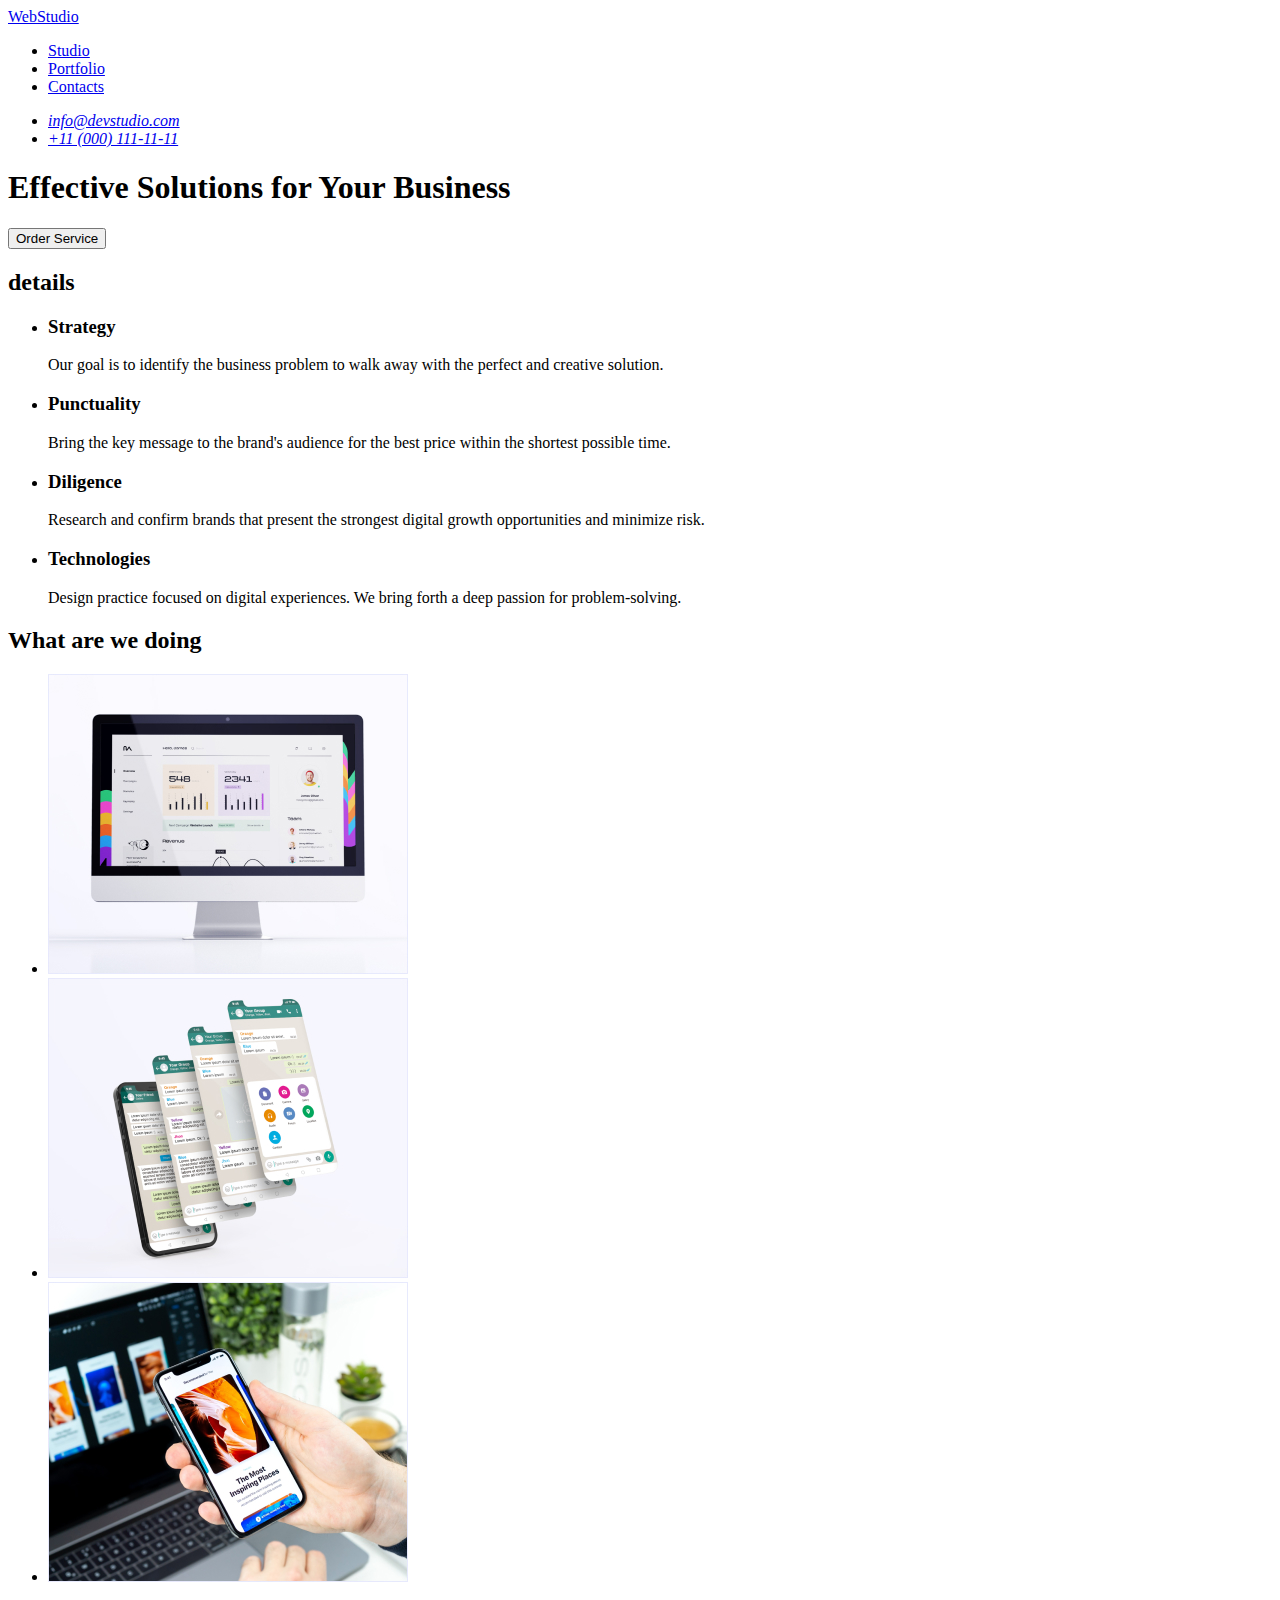
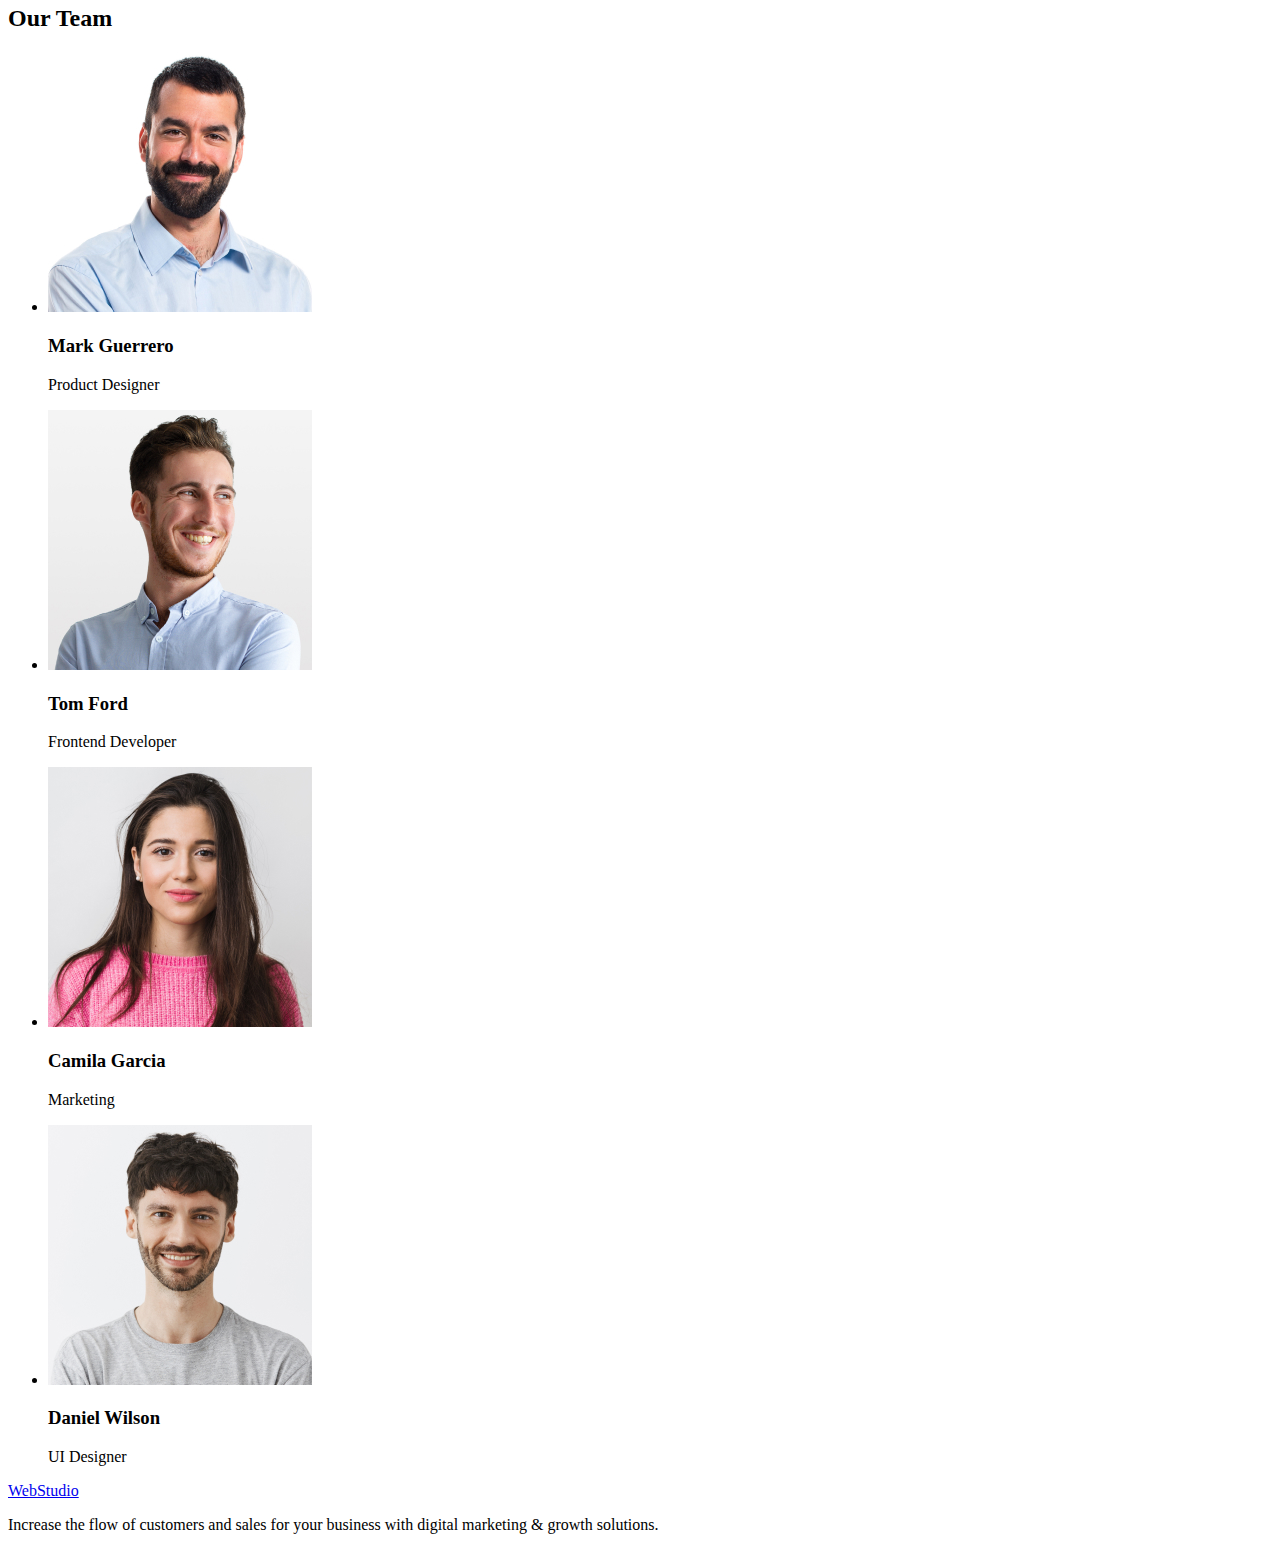
==== index.html @ 0501aa73 "Initial commit" ====
<!DOCTYPE html>
<html lang="en">
  <head>
    <meta charset="UTF-8" />
    <meta http-equiv="X-UA-Compatible" content="IE=edge" />
    <meta name="viewport" content="width=device-width, initial-scale=1.0" />
    <title>WebStudio</title>
  </head>
  <body>
    <header class="header">
      <nav class="header__menu">
        <a class="logo" href="./index.html">WebStudio</a>
        <ul class="header__menu-list">
          <li class="header__menu-item">
            <a class="header__menu-link" href="#">Studio</a>
          </li>
          <li class="header__menu-item">
            <a class="header__menu-link" href="#">Portfolio</a>
          </li>
          <li class="header__menu-item">
            <a class="header__menu-link" href="#">Contacts</a>
          </li>
        </ul>
      </nav>
      <address class="header__address">
        <ul class="header__contact-list">
          <li class="header_contact-item">
            <a class="header__contact-link" href="mailto:info@devstudio.com"
              >info@devstudio.com</a
            >
          </li>
          <li class="header_contact-item">
            <a class="header__contact-link" href="tel:+110001111111"
              >+11 (000) 111-11-11</a
            >
          </li>
        </ul>
      </address>
    </header>
    <main class="main">
      <section class="solutions">
        <h1 class="solutions__title">Effective Solutions for Your Business</h1>
        <button class="solution__btn" type="button">Order Service</button>
      </section>
      <section class="details">
        <h2 class="details__title">details</h2>
        <ul class="details__menu-list">
          <li class="details__menu-item">
            <h3 class="details__menu-title">Strategy</h3>
            <p class="details__menu-text">
              Our goal is to identify the business problem to walk away with the
              perfect and creative solution.
            </p>
          </li>
          <li class="details__menu-item">
            <h3 class="details__menu-title">Punctuality</h3>
            <p class="details__menu-text">
              Bring the key message to the brand's audience for the best price
              within the shortest possible time.
            </p>
          </li>
          <li class="details__menu-item">
            <h3 class="details__menu-title">Diligence</h3>
            <p class="details__menu-text">
              Research and confirm brands that present the strongest digital
              growth opportunities and minimize risk.
            </p>
          </li>
          <li class="details__menu-item">
            <h3 class="details__menu-title">Technologies</h3>
            <p class="details__menu-text">
              Design practice focused on digital experiences. We bring forth a
              deep passion for problem-solving.
            </p>
          </li>
        </ul>
      </section>
      <section class="about">
        <h2 class="about__title">What are we doing</h2>
        <ul class="about__images-list">
          <li class="about__images-item">
            <img
              src="./images/details-img-1.jpg"
              alt="mac"
              class="details__images-img"
              width="360"
            />
          </li>
          <li class="about__images-item">
            <img
              src="./images/details-img-2.jpg"
              alt="iphone"
              class="about__images-img"
              width="360"
            />
          </li>
          <li class="about__images-item">
            <img
              src="./images/details-img-3.jpg"
              alt="macbook with iphone"
              class="about__images-img"
              width="360"
            />
          </li>
        </ul>
      </section>
      <section class="team">
        <h2 class="team__title">Our Team</h2>
        <ul class="team__images-list">
          <li class="team__images-item">
            <img
              src="./images/team-img-1.jpg"
              alt="people"
              class="team__images-img"
              width="264"
            />
            <h3 class="team__images-title">Mark Guerrero</h3>
            <p class="team__images-text">Product Designer</p>
          </li>
          <li class="team__images-item">
            <img
              src="./images/team-img-2.jpg"
              alt="people"
              class="team__images-img"
              width="264"
            />
            <h3 class="team__images-title">Tom Ford</h3>
            <p class="team__images-text">Frontend Developer</p>
          </li>
          <li class="team__images-item">
            <img
              src="./images/team-img-3.jpg"
              alt="people"
              class="team__images-img"
              width="264"
            />
            <h3 class="team__images-title">Camila Garcia</h3>
            <p class="team__images-text">Marketing</p>
          </li>
          <li class="team__images-item">
            <img
              src="./images/team-img-4.jpg"
              alt="people"
              class="team__images-img"
              width="264"
            />
            <h3 class="team__images-title">Daniel Wilson</h3>
            <p class="team__images-text">UI Designer</p>
          </li>
        </ul>
      </section>
    </main>
    <footer class="footer">
      <a class="logo" href="./index.html">WebStudio</a>
      <p class="footer__text">
        Increase the flow of customers and sales for your business with digital
        marketing & growth solutions.
      </p>
    </footer>
  </body>
</html>
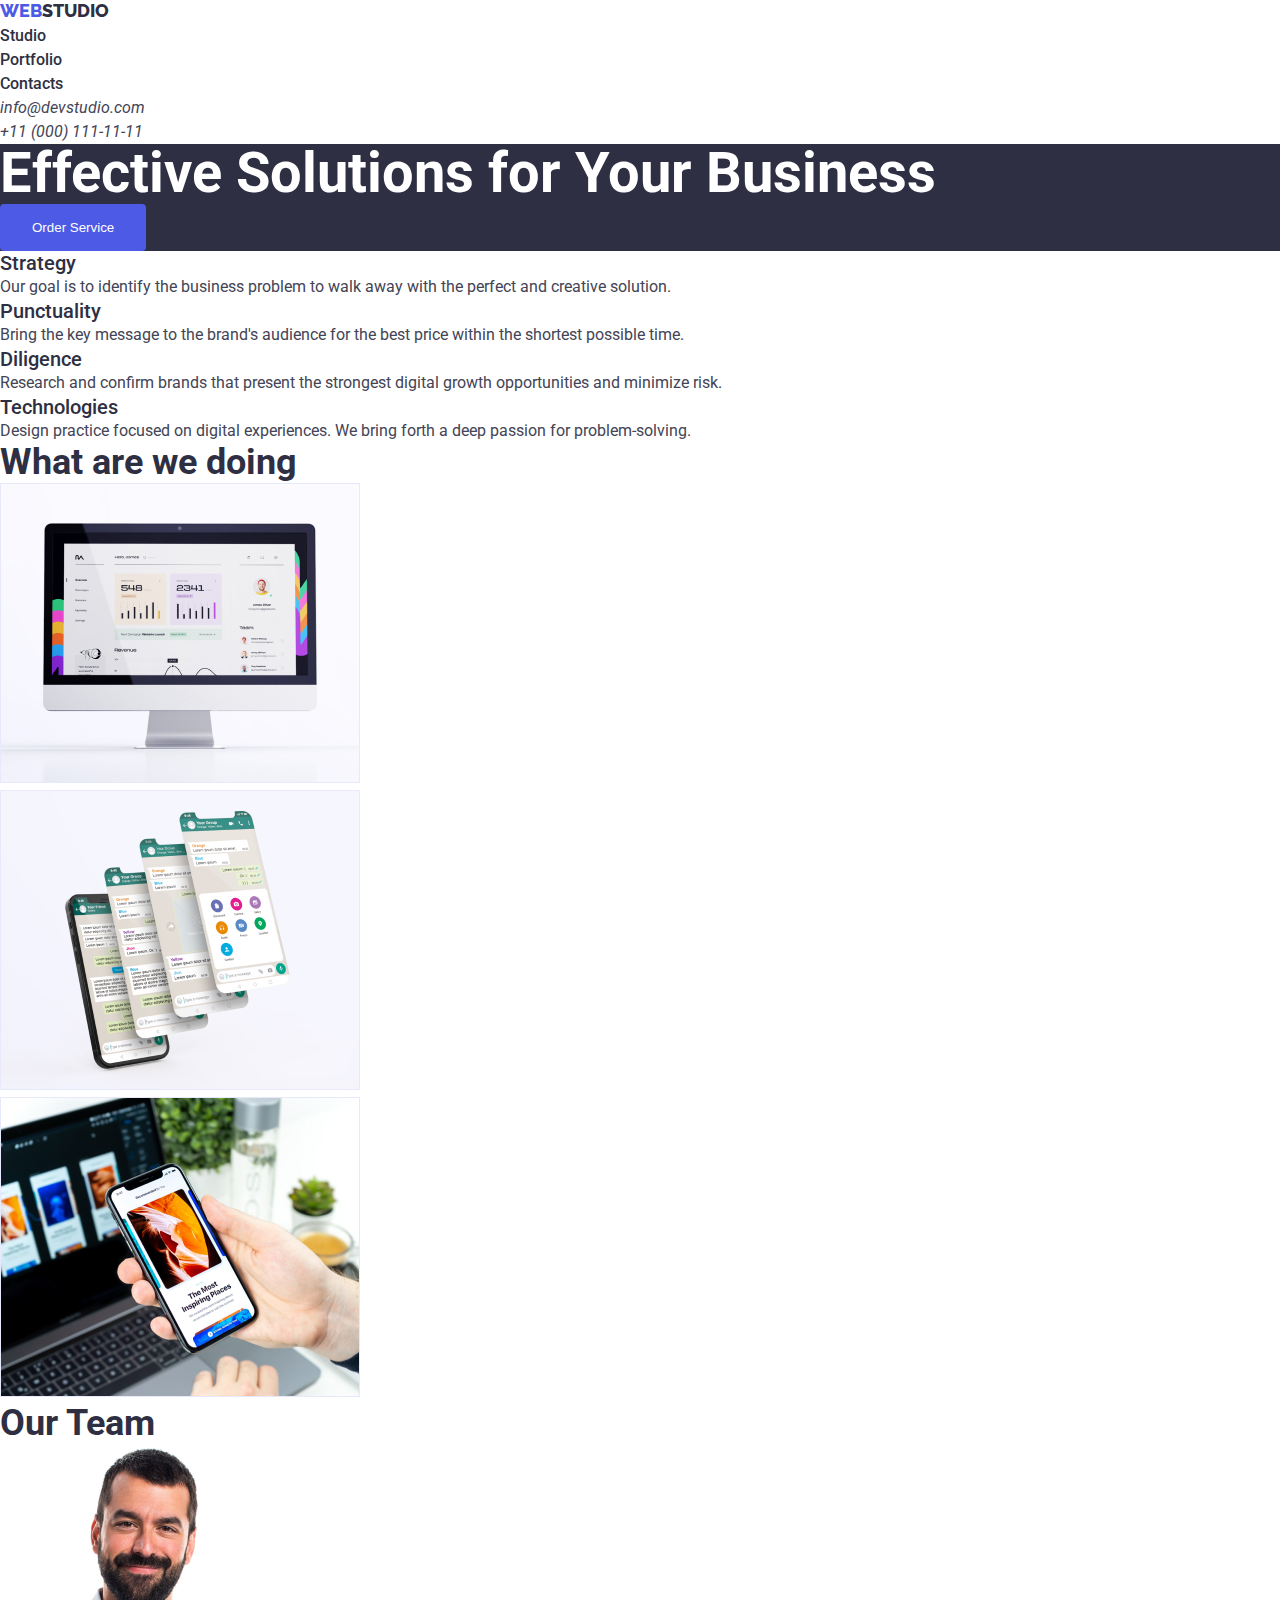
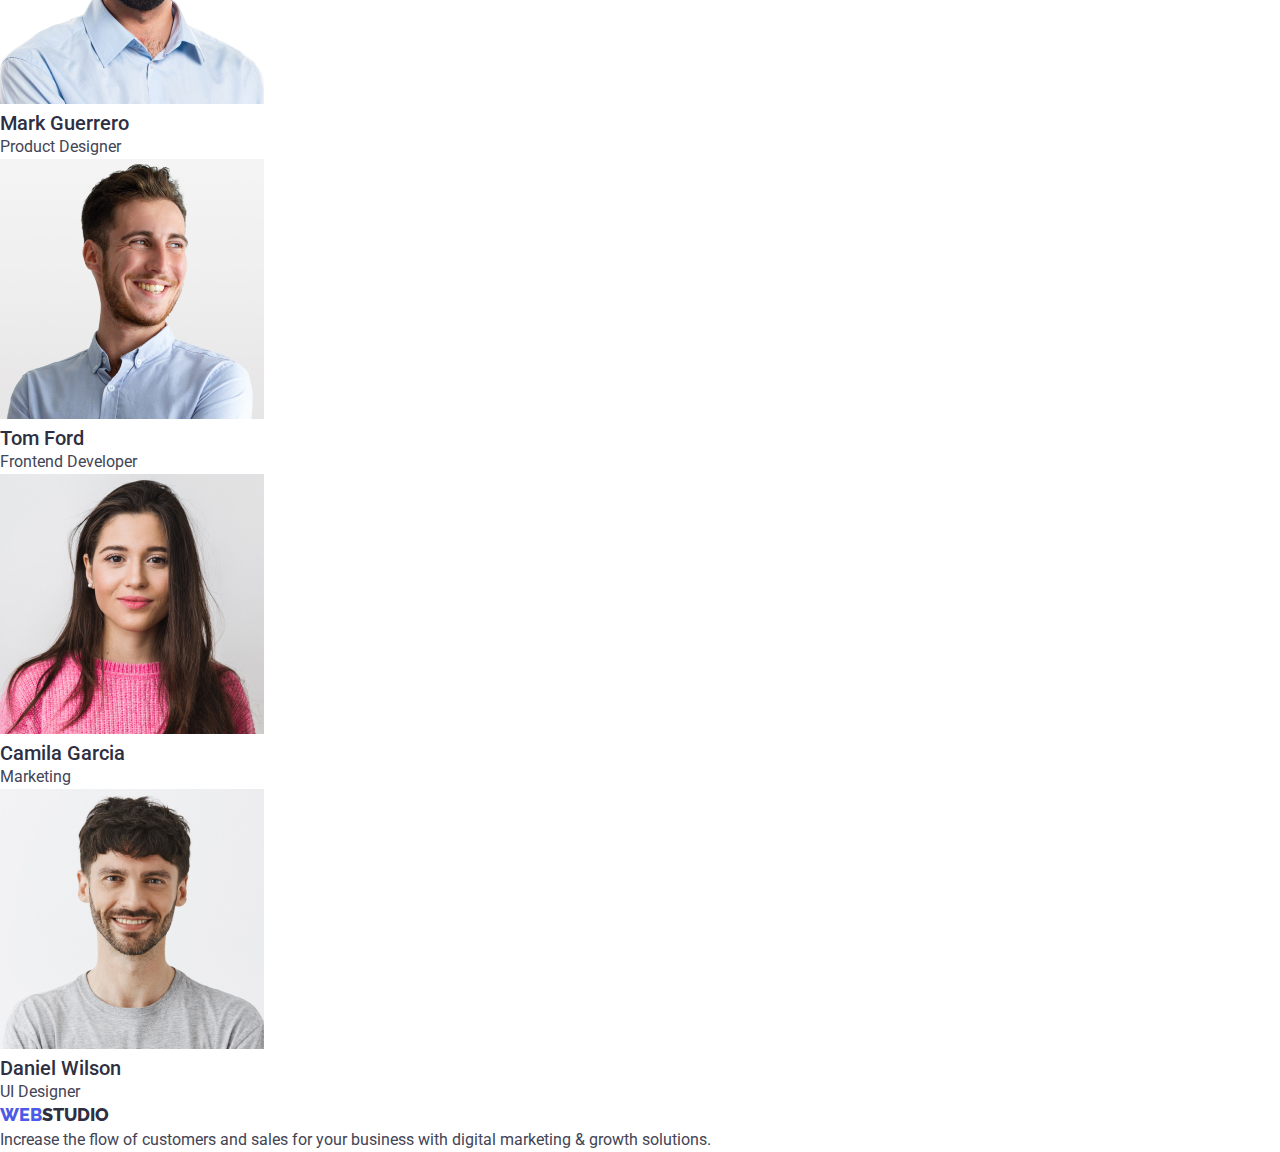
==== commit 236cfec7: "update css and add portfolio page" ====
--- a/index.html
+++ b/index.html
@@ -4,18 +4,28 @@
     <meta charset="UTF-8" />
     <meta http-equiv="X-UA-Compatible" content="IE=edge" />
     <meta name="viewport" content="width=device-width, initial-scale=1.0" />
+    <link rel="preconnect" href="https://fonts.googleapis.com" />
+    <link rel="preconnect" href="https://fonts.gstatic.com" crossorigin />
+    <link
+      href="https://fonts.googleapis.com/css2?family=Raleway:wght@800&family=Roboto:wght@400;500;700;900&display=swap"
+      rel="stylesheet"
+    />
+    <link rel="stylesheet" href="./css/style.css" />
     <title>WebStudio</title>
   </head>
   <body>
     <header class="header">
       <nav class="header__menu">
-        <a class="logo" href="./index.html">WebStudio</a>
+        <a class="logo" href="./index.html"
+          ><span class="logo__first-element">Web</span
+          ><span class="logo__second-element">Studio</span></a
+        >
         <ul class="header__menu-list">
           <li class="header__menu-item">
             <a class="header__menu-link" href="#">Studio</a>
           </li>
           <li class="header__menu-item">
-            <a class="header__menu-link" href="#">Portfolio</a>
+            <a class="header__menu-link" href="./portfolio.html">Portfolio</a>
           </li>
           <li class="header__menu-item">
             <a class="header__menu-link" href="#">Contacts</a>
@@ -43,7 +53,7 @@
         <button class="solution__btn" type="button">Order Service</button>
       </section>
       <section class="details">
-        <h2 class="details__title">details</h2>
+        <h2 class="details__title" style="display: none">details</h2>
         <ul class="details__menu-list">
           <li class="details__menu-item">
             <h3 class="details__menu-title">Strategy</h3>
@@ -151,7 +161,10 @@
       </section>
     </main>
     <footer class="footer">
-      <a class="logo" href="./index.html">WebStudio</a>
+      <a class="logo" href="./index.html"
+        ><span class="logo__first-element">Web</span
+        ><span class="logo__second-element">Studio</span></a
+      >
       <p class="footer__text">
         Increase the flow of customers and sales for your business with digital
         marketing & growth solutions.
--- a/css/style.css
+++ b/css/style.css
@@ -0,0 +1,98 @@
+body {
+  font-family: "Roboto", sans-serif;
+  font-weight: 400;
+  font-size: 16px;
+  line-height: 150%;
+  color: #434455;
+  padding: 0;
+  margin: 0;
+  box-sizing: border-box;
+}
+*,
+*::after,
+*::before {
+  box-sizing: inherit;
+  margin: 0;
+  padding: 0;
+}
+a {
+  text-decoration: none;
+  color: #434455;
+}
+.logo {
+  text-transform: uppercase;
+  font-family: "Raleway", sans-serif;
+  font-weight: 800;
+  font-size: 18px;
+  line-height: 117%;
+}
+.logo__first-element {
+  color: #4d5ae5;
+}
+.logo__second-element {
+  color: #2e2f42;
+}
+.header__menu-link {
+  font-weight: 500;
+  color: #2e2f42;
+}
+.header__menu-link:hover {
+  color: #404bbf;
+  border-bottom: 4px solid #404bbf;
+  border-radius: 2px;
+}
+.header__contact-link:hover {
+  color: #404bbf;
+}
+.solutions {
+  background-color: #2e2f42;
+}
+.solutions__title {
+  color: #fff;
+  font-weight: 700;
+  font-size: 56px;
+  line-height: 107%;
+}
+.solution__btn {
+  cursor: pointer;
+  background-color: #4d5ae5;
+  color: #ffffff;
+  font-weight: 500;
+  border-radius: 4px;
+  padding: 16px 32px;
+  border: none;
+}
+.solution__btn:hover {
+  background-color: #404bbf;
+}
+.details__menu-title {
+  font-weight: 500;
+  font-size: 20px;
+  color: #2e2f42;
+}
+.about__title,
+.team__title {
+  font-weight: 700;
+  font-size: 36px;
+  line-height: 111%;
+  color: #2e2f42;
+}
+.team__images-title {
+  font-weight: 500;
+  font-size: 20px;
+  color: #2e2f42;
+}
+.navigation__btn {
+  cursor: pointer;
+  font-weight: 500;
+  border: 1px solid #e7e9fc;
+  background-color: #f4f4fd;
+  color: #4d5ae5;
+  border-radius: 4px;
+  padding: 12px 24px;
+}
+.gallery__list-title {
+  font-weight: 500;
+  font-size: 20px;
+  color: #2e2f42;
+}
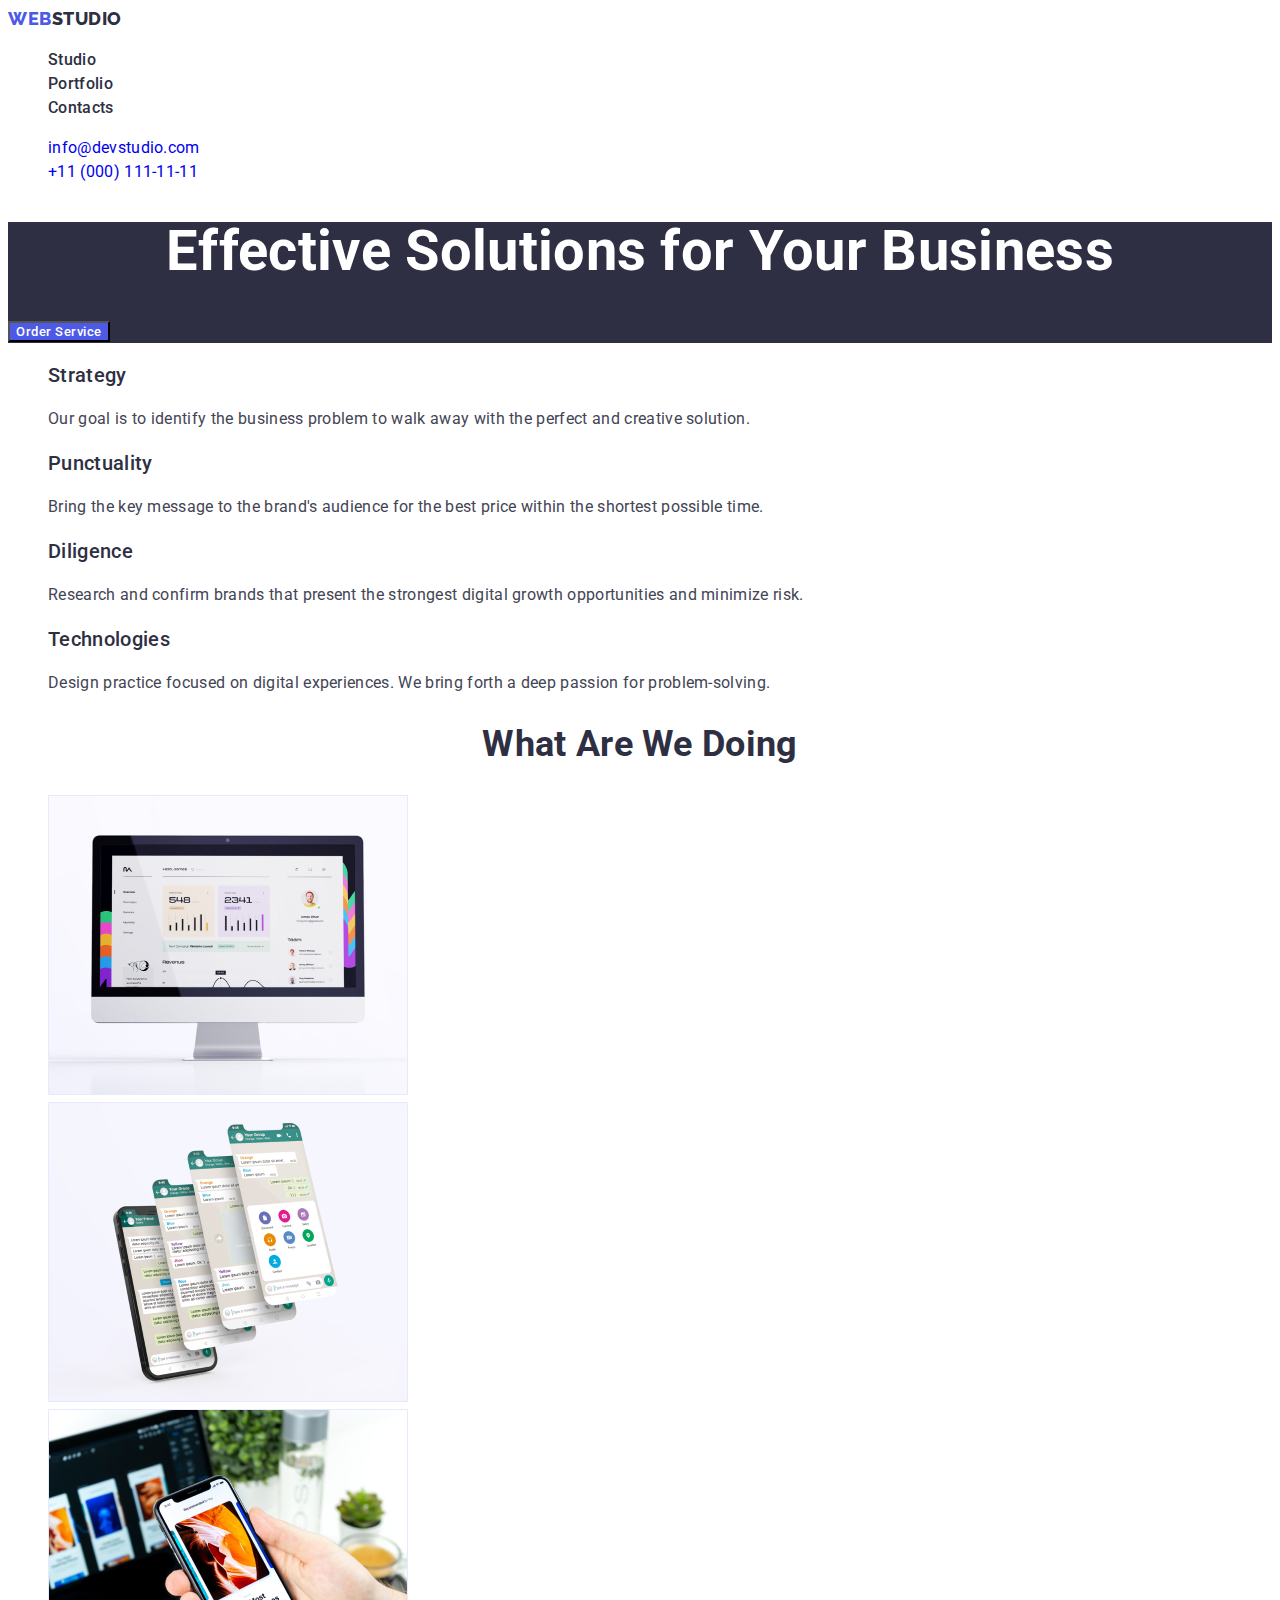
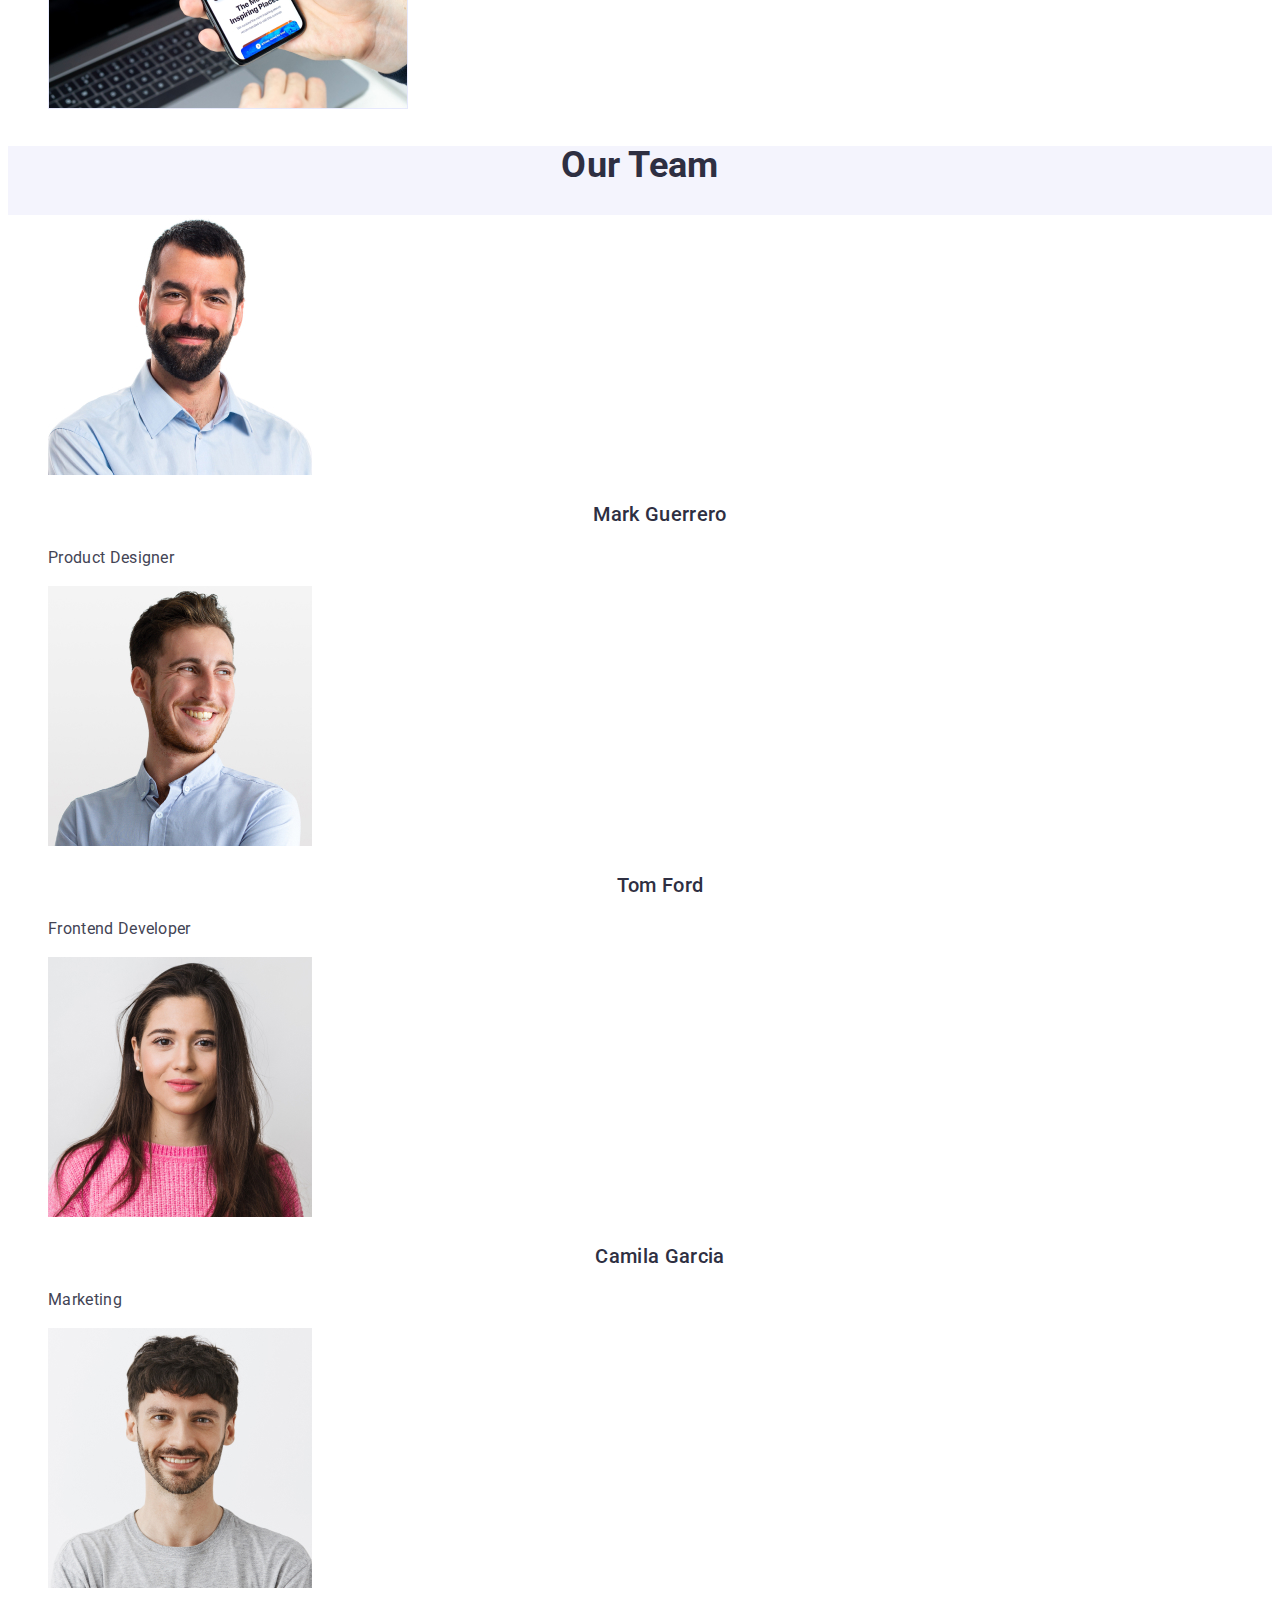
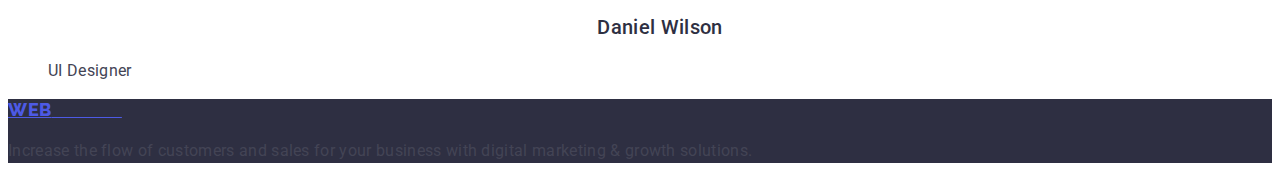
==== commit e23b53c8: "fix errors" ====
--- a/index.html
+++ b/index.html
@@ -16,31 +16,34 @@
   <body>
     <header class="header">
       <nav class="header__menu">
-        <a class="logo" href="./index.html"
-          ><span class="logo__first-element">Web</span
-          ><span class="logo__second-element">Studio</span></a
+        <a class="logo link" href="./index.html"
+          >Web<span class="logo__second-element">Studio</span></a
         >
-        <ul class="header__menu-list">
+        <ul class="header__menu-list list">
           <li class="header__menu-item">
-            <a class="header__menu-link" href="#">Studio</a>
+            <a class="header__menu-link link" href="./index.html">Studio</a>
           </li>
           <li class="header__menu-item">
-            <a class="header__menu-link" href="./portfolio.html">Portfolio</a>
+            <a class="header__menu-link link" href="./portfolio.html"
+              >Portfolio</a
+            >
           </li>
           <li class="header__menu-item">
-            <a class="header__menu-link" href="#">Contacts</a>
+            <a class="header__menu-link link" href="">Contacts</a>
           </li>
         </ul>
       </nav>
       <address class="header__address">
-        <ul class="header__contact-list">
+        <ul class="header__contact-list list">
           <li class="header_contact-item">
-            <a class="header__contact-link" href="mailto:info@devstudio.com"
+            <a
+              class="header__contact-link link"
+              href="mailto:info@devstudio.com"
               >info@devstudio.com</a
             >
           </li>
           <li class="header_contact-item">
-            <a class="header__contact-link" href="tel:+110001111111"
+            <a class="header__contact-link link" href="tel:+110001111111"
               >+11 (000) 111-11-11</a
             >
           </li>
@@ -54,7 +57,7 @@
       </section>
       <section class="details">
         <h2 class="details__title" style="display: none">details</h2>
-        <ul class="details__menu-list">
+        <ul class="details__menu-list list">
           <li class="details__menu-item">
             <h3 class="details__menu-title">Strategy</h3>
             <p class="details__menu-text">
@@ -87,7 +90,7 @@
       </section>
       <section class="about">
         <h2 class="about__title">What are we doing</h2>
-        <ul class="about__images-list">
+        <ul class="about__images-list list">
           <li class="about__images-item">
             <img
               src="./images/details-img-1.jpg"
@@ -116,7 +119,7 @@
       </section>
       <section class="team">
         <h2 class="team__title">Our Team</h2>
-        <ul class="team__images-list">
+        <ul class="team__images-list list">
           <li class="team__images-item">
             <img
               src="./images/team-img-1.jpg"
--- a/css/style.css
+++ b/css/style.css
@@ -3,20 +3,7 @@
   font-weight: 400;
   font-size: 16px;
   line-height: 150%;
-  color: #434455;
-  padding: 0;
-  margin: 0;
-  box-sizing: border-box;
-}
-*,
-*::after,
-*::before {
-  box-sizing: inherit;
-  margin: 0;
-  padding: 0;
-}
-a {
-  text-decoration: none;
+  letter-spacing: 0.02em;
   color: #434455;
 }
 .logo {
@@ -25,9 +12,14 @@
   font-weight: 800;
   font-size: 18px;
   line-height: 117%;
+  letter-spacing: 0.03em;
+  color: #4d5ae5;
 }
-.logo__first-element {
-  color: #4d5ae5;
+.link {
+  text-decoration: none;
+}
+.list {
+  list-style: none;
 }
 .logo__second-element {
   color: #2e2f42;
@@ -38,8 +30,9 @@
 }
 .header__menu-link:hover {
   color: #404bbf;
-  border-bottom: 4px solid #404bbf;
-  border-radius: 2px;
+}
+.header__address {
+  font-style: normal;
 }
 .header__contact-link:hover {
   color: #404bbf;
@@ -52,15 +45,15 @@
   font-weight: 700;
   font-size: 56px;
   line-height: 107%;
+  text-align: center;
 }
 .solution__btn {
+  font-family: "Roboto", sans-serif;
   cursor: pointer;
   background-color: #4d5ae5;
   color: #ffffff;
   font-weight: 500;
-  border-radius: 4px;
-  padding: 16px 32px;
-  border: none;
+  letter-spacing: 0.04em;
 }
 .solution__btn:hover {
   background-color: #404bbf;
@@ -76,14 +69,29 @@
   font-size: 36px;
   line-height: 111%;
   color: #2e2f42;
+  text-align: center;
+  text-transform: capitalize;
+}
+.team {
+  background-color: #f4f4fd;
 }
 .team__images-title {
   font-weight: 500;
   font-size: 20px;
   color: #2e2f42;
+  text-align: center;
+  text-transform: capitalize;
+}
+.team__images-list {
+  background-color: #fff;
+}
+.footer {
+  background-color: #2e2f42;
 }
 .navigation__btn {
+  font-family: "Roboto", sans-serif;
   cursor: pointer;
+  letter-spacing: 0.04em;
   font-weight: 500;
   border: 1px solid #e7e9fc;
   background-color: #f4f4fd;
@@ -96,3 +104,6 @@
   font-size: 20px;
   color: #2e2f42;
 }
+.gallery__list-text {
+  color: #434455;
+}
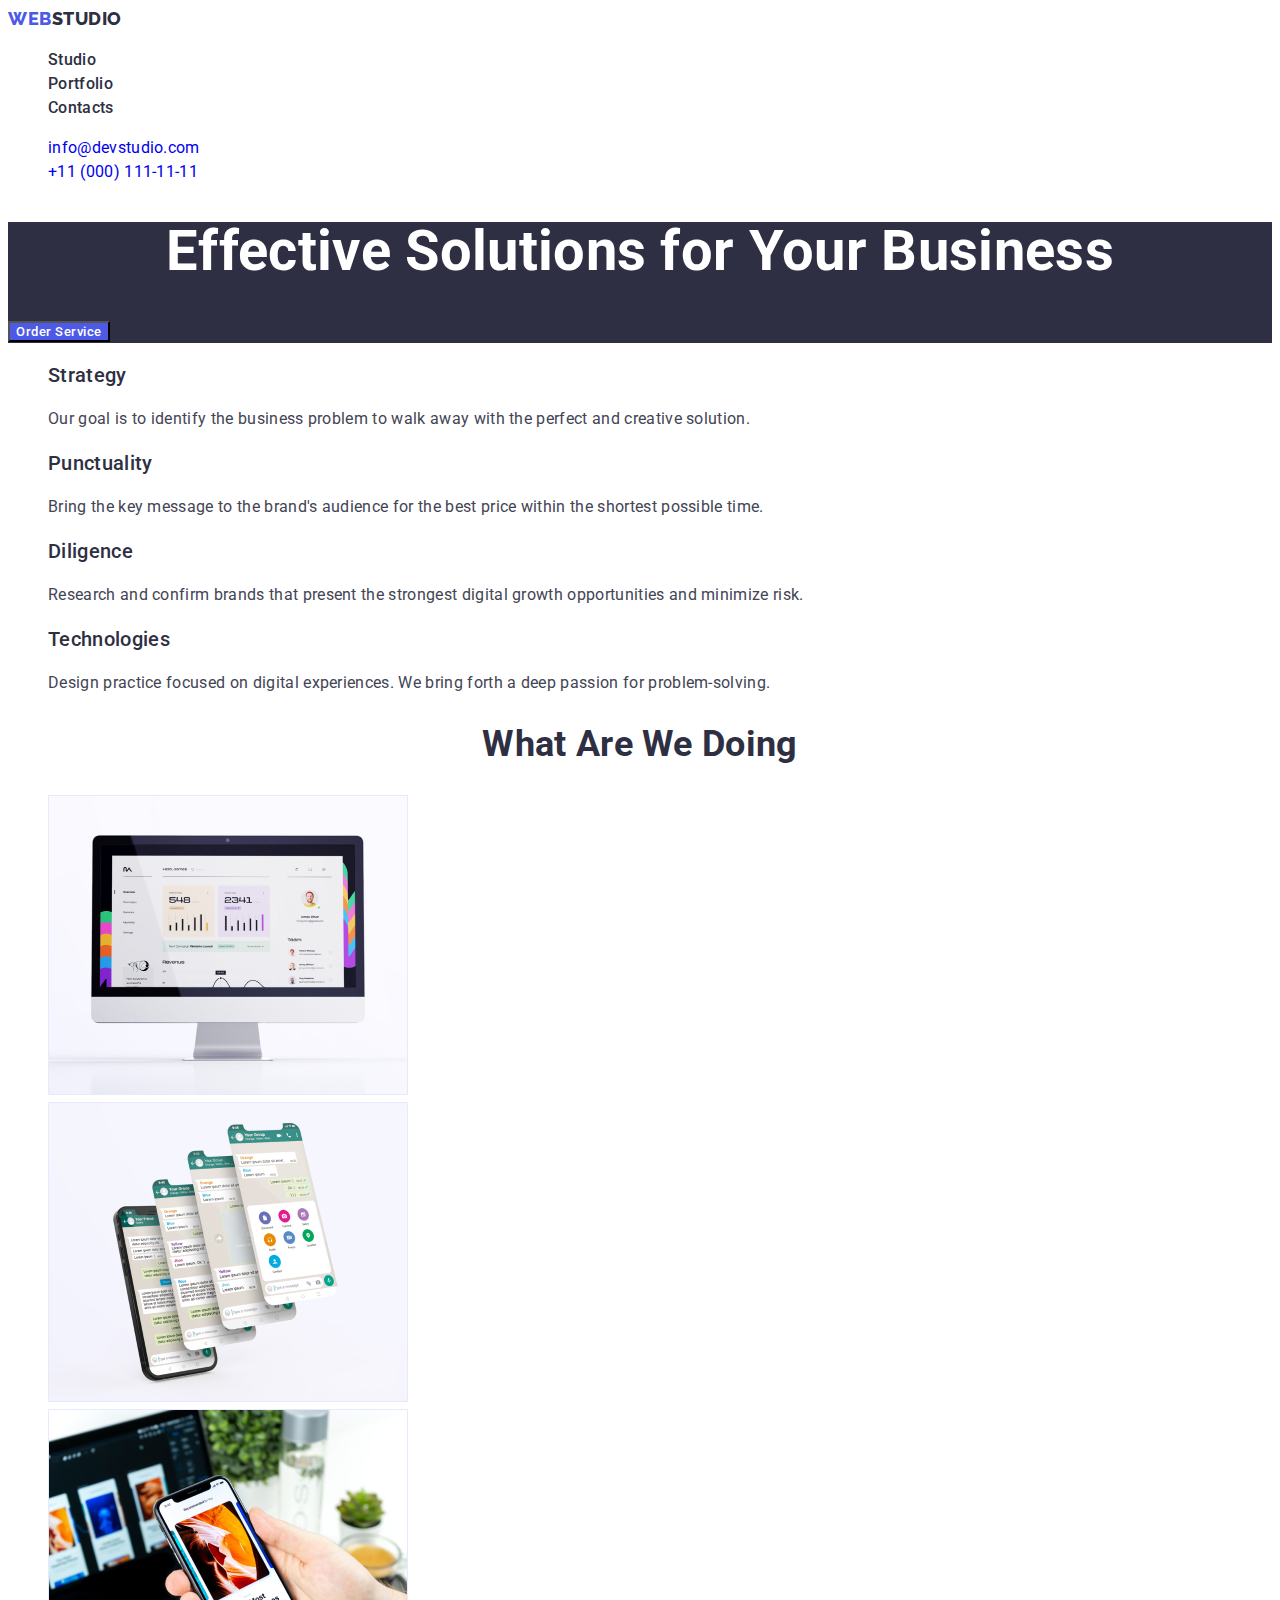
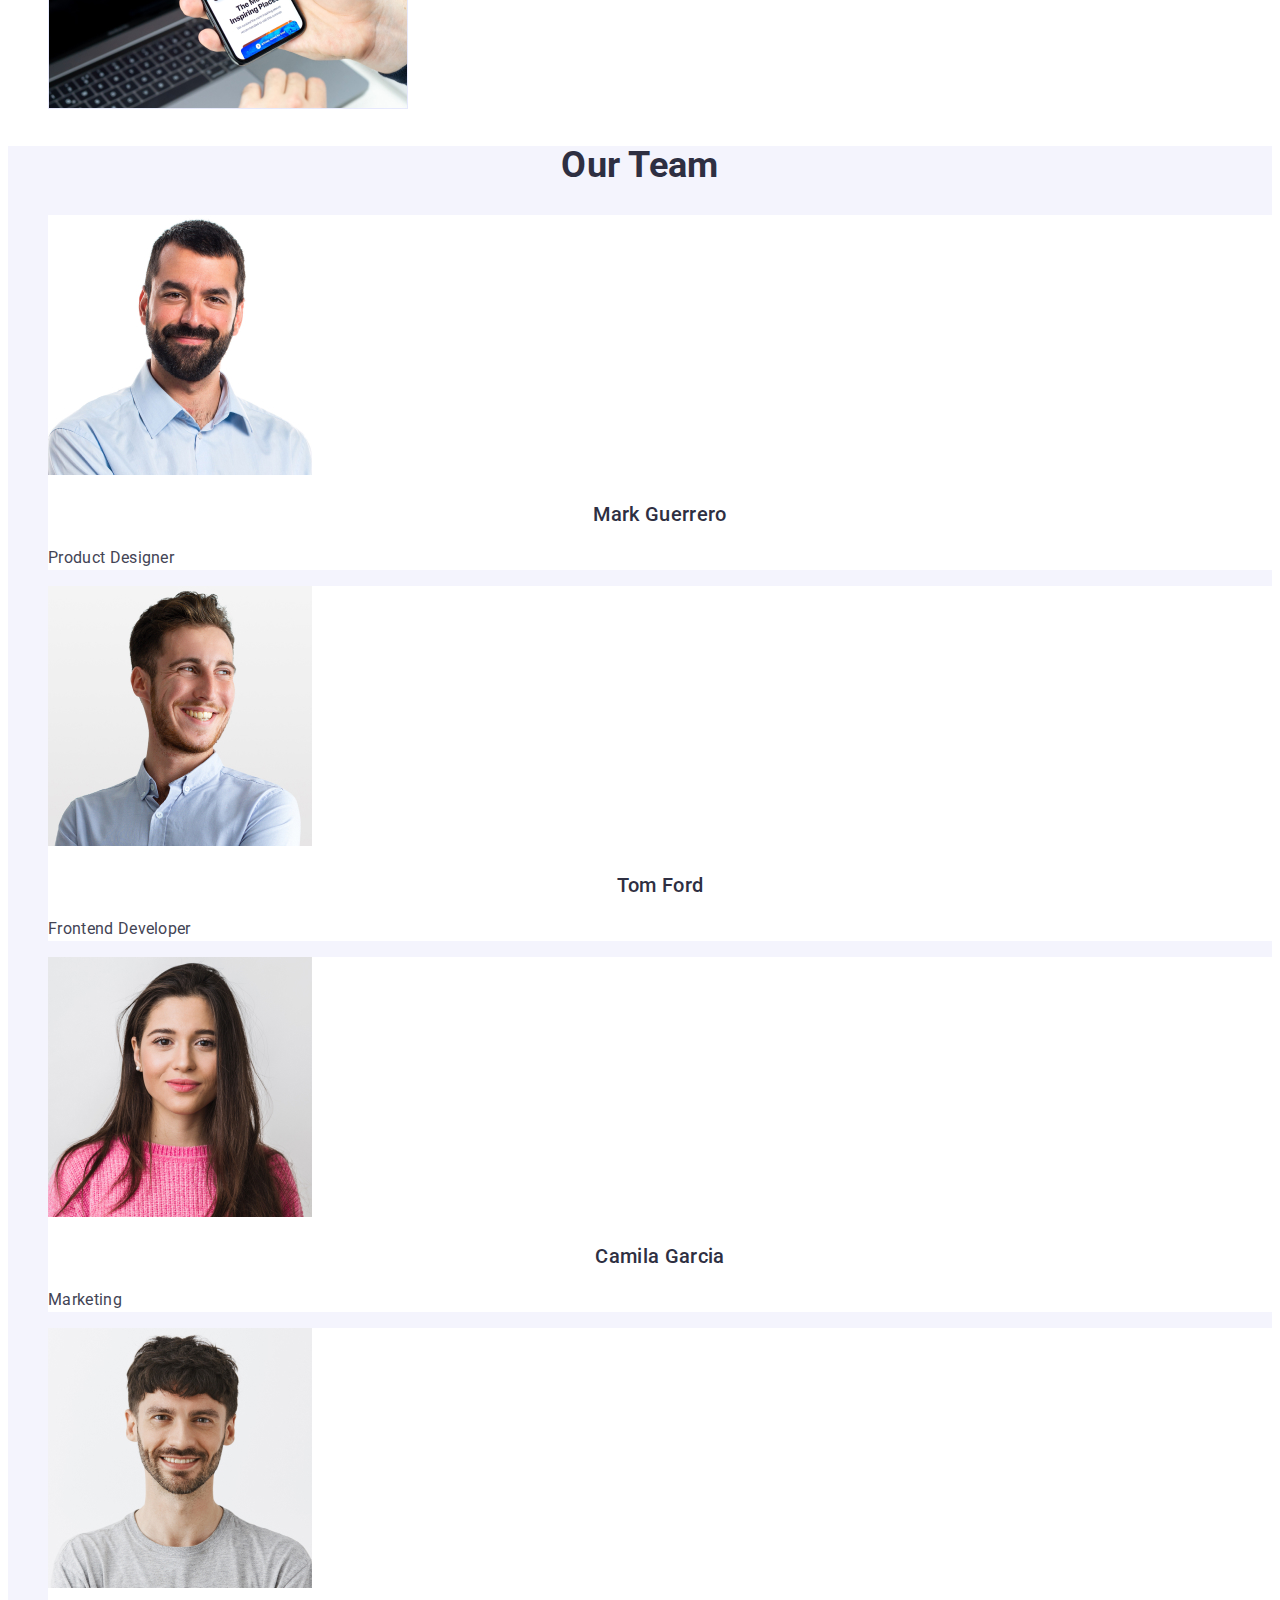
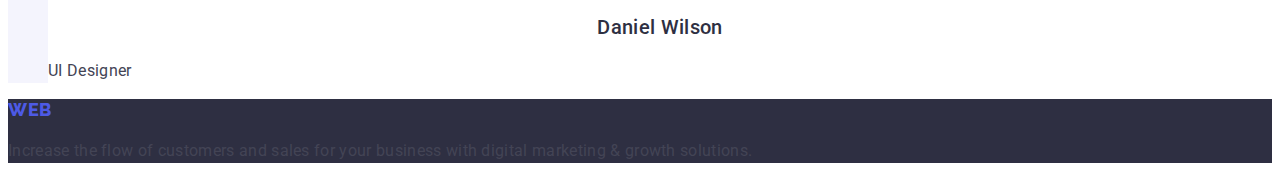
==== commit c1bf0298: "update css" ====
--- a/index.html
+++ b/index.html
@@ -56,7 +56,7 @@
         <button class="solution__btn" type="button">Order Service</button>
       </section>
       <section class="details">
-        <h2 class="details__title" style="display: none">details</h2>
+        <h2 class="details__title" hidden>details</h2>
         <ul class="details__menu-list list">
           <li class="details__menu-item">
             <h3 class="details__menu-title">Strategy</h3>
@@ -164,9 +164,8 @@
       </section>
     </main>
     <footer class="footer">
-      <a class="logo" href="./index.html"
-        ><span class="logo__first-element">Web</span
-        ><span class="logo__second-element">Studio</span></a
+      <a class="logo link" href="./index.html"
+        >Web<span class="logo__second-element">Studio</span></a
       >
       <p class="footer__text">
         Increase the flow of customers and sales for your business with digital
--- a/css/style.css
+++ b/css/style.css
@@ -1,10 +1,13 @@
+:root {
+  font-size: 16px;
+  line-height: 150%;
+  font-weight: 400;
+}
 body {
   font-family: "Roboto", sans-serif;
-  font-weight: 400;
-  font-size: 16px;
-  line-height: 150%;
+  color: #434455;
+  background-color: #fff;
   letter-spacing: 0.02em;
-  color: #434455;
 }
 .logo {
   text-transform: uppercase;
@@ -31,10 +34,16 @@
 .header__menu-link:hover {
   color: #404bbf;
 }
+.header__menu-link:focus {
+  color: #404bbf;
+}
 .header__address {
   font-style: normal;
 }
 .header__contact-link:hover {
+  color: #404bbf;
+}
+.header__contact-link:focus {
   color: #404bbf;
 }
 .solutions {
@@ -82,7 +91,7 @@
   text-align: center;
   text-transform: capitalize;
 }
-.team__images-list {
+.team__images-item {
   background-color: #fff;
 }
 .footer {
@@ -99,6 +108,14 @@
   border-radius: 4px;
   padding: 12px 24px;
 }
+.navigation__btn:hover {
+  background-color: #404bbf;
+  color: #fff;
+}
+.navigation__btn:focus {
+  background-color: #404bbf;
+  color: #fff;
+}
 .gallery__list-title {
   font-weight: 500;
   font-size: 20px;
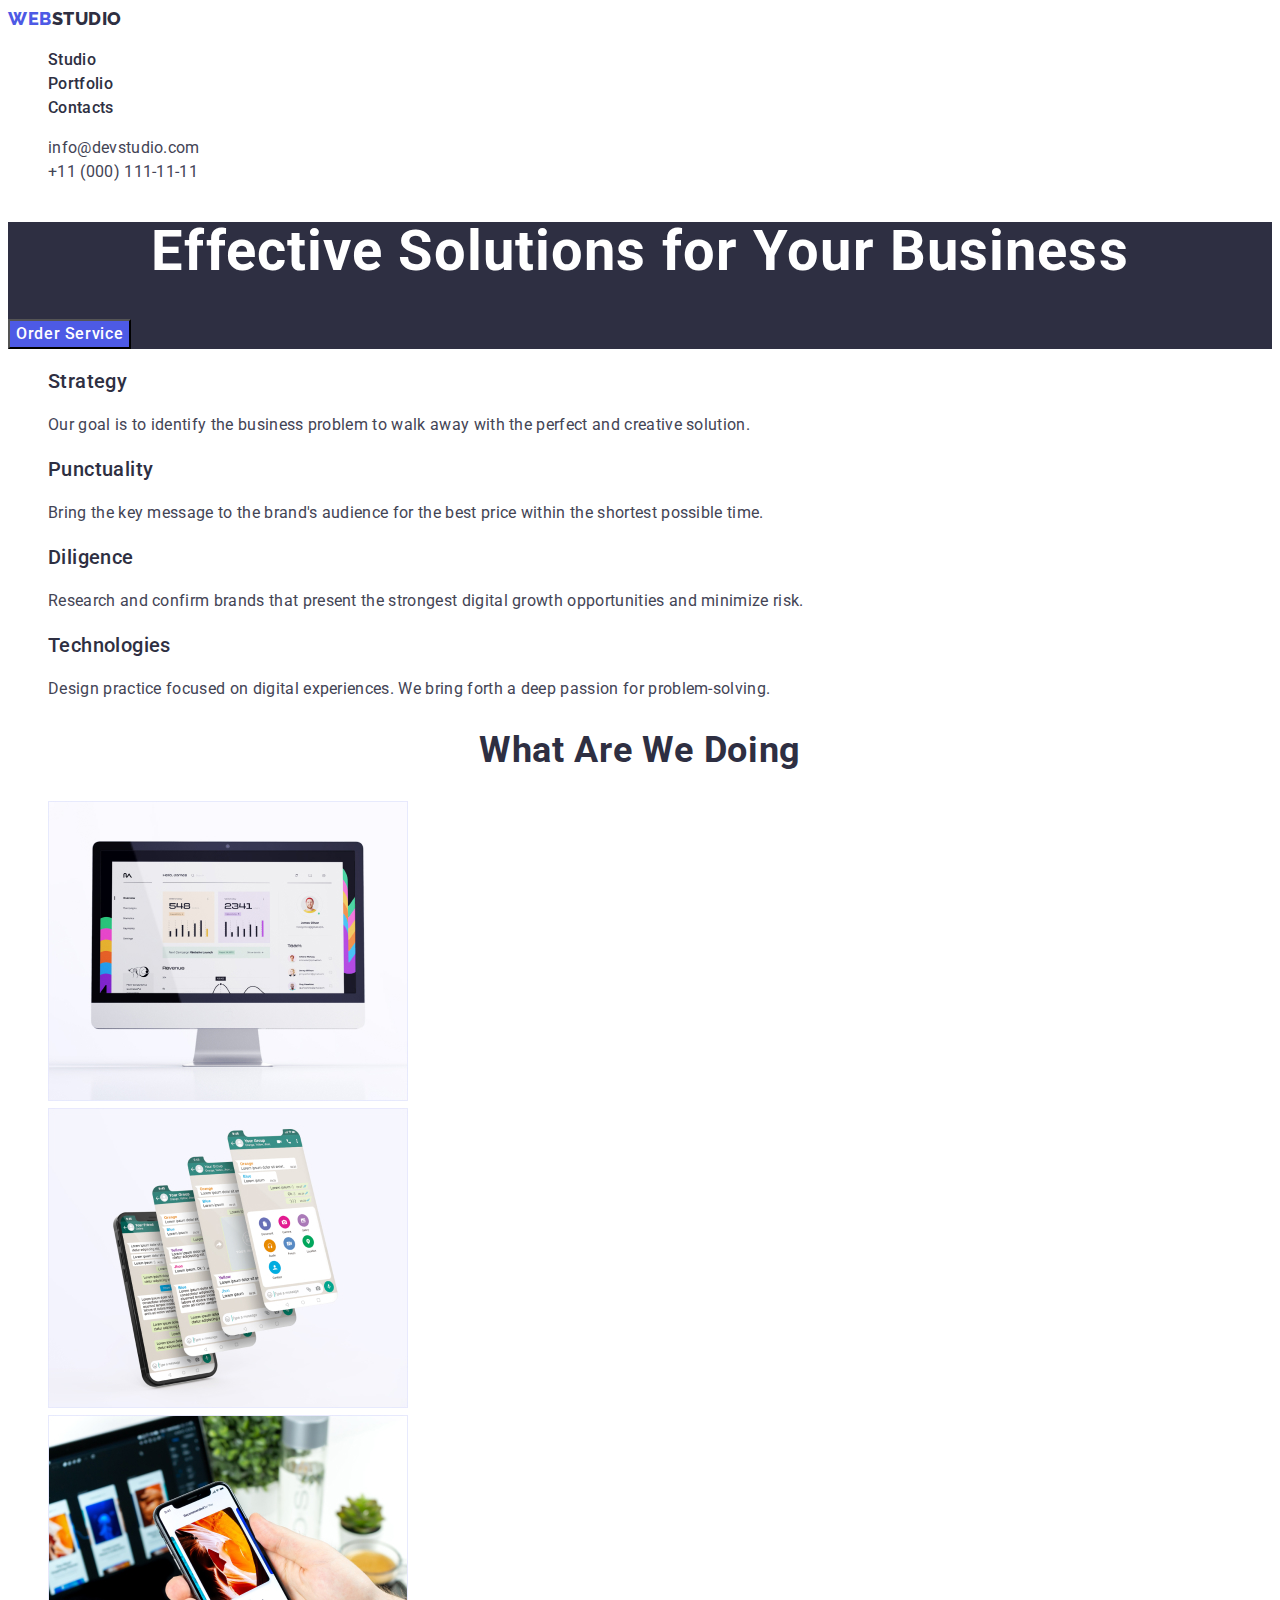
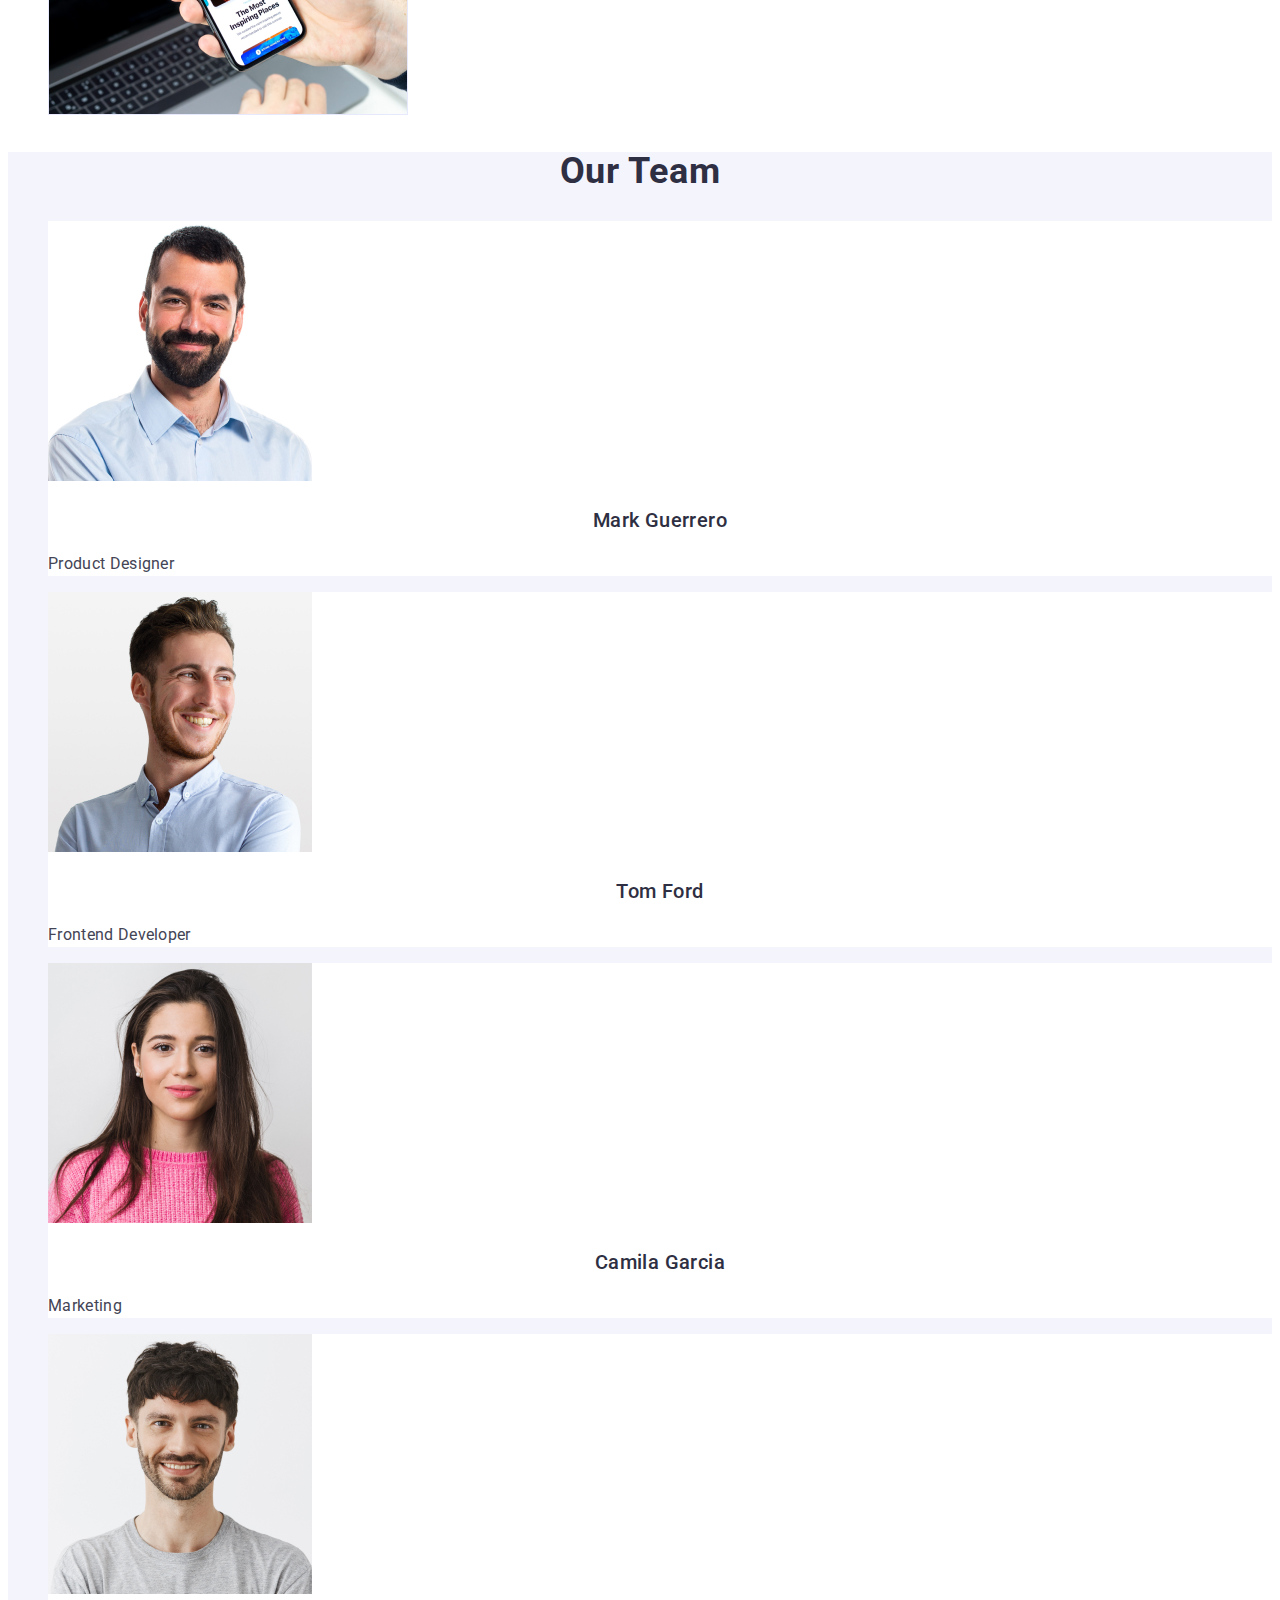
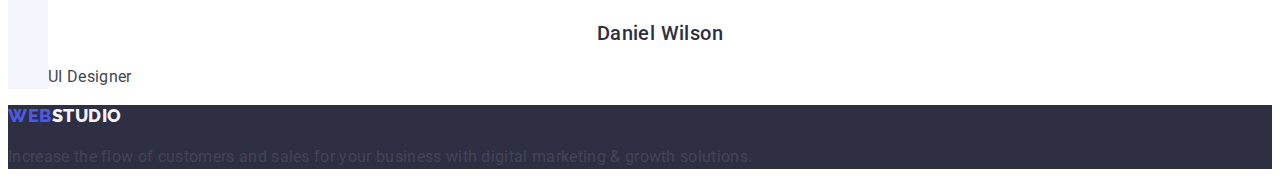
==== commit bc0d398e: "update css" ====
--- a/index.html
+++ b/index.html
@@ -17,7 +17,7 @@
     <header class="header">
       <nav class="header__menu">
         <a class="logo link" href="./index.html"
-          >Web<span class="logo__second-element">Studio</span></a
+          >Web<span class="logo__header-element">Studio</span></a
         >
         <ul class="header__menu-list list">
           <li class="header__menu-item">
@@ -165,7 +165,7 @@
     </main>
     <footer class="footer">
       <a class="logo link" href="./index.html"
-        >Web<span class="logo__second-element">Studio</span></a
+        >Web<span class="logo__footer-element">Studio</span></a
       >
       <p class="footer__text">
         Increase the flow of customers and sales for your business with digital
--- a/css/style.css
+++ b/css/style.css
@@ -24,7 +24,7 @@
 .list {
   list-style: none;
 }
-.logo__second-element {
+.logo__header-element {
   color: #2e2f42;
 }
 .header__menu-link {
@@ -39,6 +39,9 @@
 }
 .header__address {
   font-style: normal;
+}
+.header__contact-link {
+  color: #434455;
 }
 .header__contact-link:hover {
   color: #404bbf;
@@ -55,9 +58,12 @@
   font-size: 56px;
   line-height: 107%;
   text-align: center;
+  letter-spacing: 0.02em;
 }
 .solution__btn {
   font-family: "Roboto", sans-serif;
+  font-size: 16px;
+  line-height: 1.5;
   cursor: pointer;
   background-color: #4d5ae5;
   color: #ffffff;
@@ -67,10 +73,14 @@
 .solution__btn:hover {
   background-color: #404bbf;
 }
+.solution__btn:focus {
+  background-color: #404bbf;
+}
 .details__menu-title {
   font-weight: 500;
   font-size: 20px;
   color: #2e2f42;
+  letter-spacing: 0.02em;
 }
 .about__title,
 .team__title {
@@ -80,6 +90,7 @@
   color: #2e2f42;
   text-align: center;
   text-transform: capitalize;
+  letter-spacing: 0.02em;
 }
 .team {
   background-color: #f4f4fd;
@@ -90,6 +101,7 @@
   color: #2e2f42;
   text-align: center;
   text-transform: capitalize;
+  letter-spacing: 0.02em;
 }
 .team__images-item {
   background-color: #fff;
@@ -97,16 +109,18 @@
 .footer {
   background-color: #2e2f42;
 }
+.logo__footer-element {
+  color: #f4f4fd;
+}
 .navigation__btn {
   font-family: "Roboto", sans-serif;
   cursor: pointer;
+  font-size: 16px;
+  line-height: 1.5;
   letter-spacing: 0.04em;
   font-weight: 500;
-  border: 1px solid #e7e9fc;
   background-color: #f4f4fd;
   color: #4d5ae5;
-  border-radius: 4px;
-  padding: 12px 24px;
 }
 .navigation__btn:hover {
   background-color: #404bbf;
@@ -120,6 +134,7 @@
   font-weight: 500;
   font-size: 20px;
   color: #2e2f42;
+  letter-spacing: 0.02em;
 }
 .gallery__list-text {
   color: #434455;
